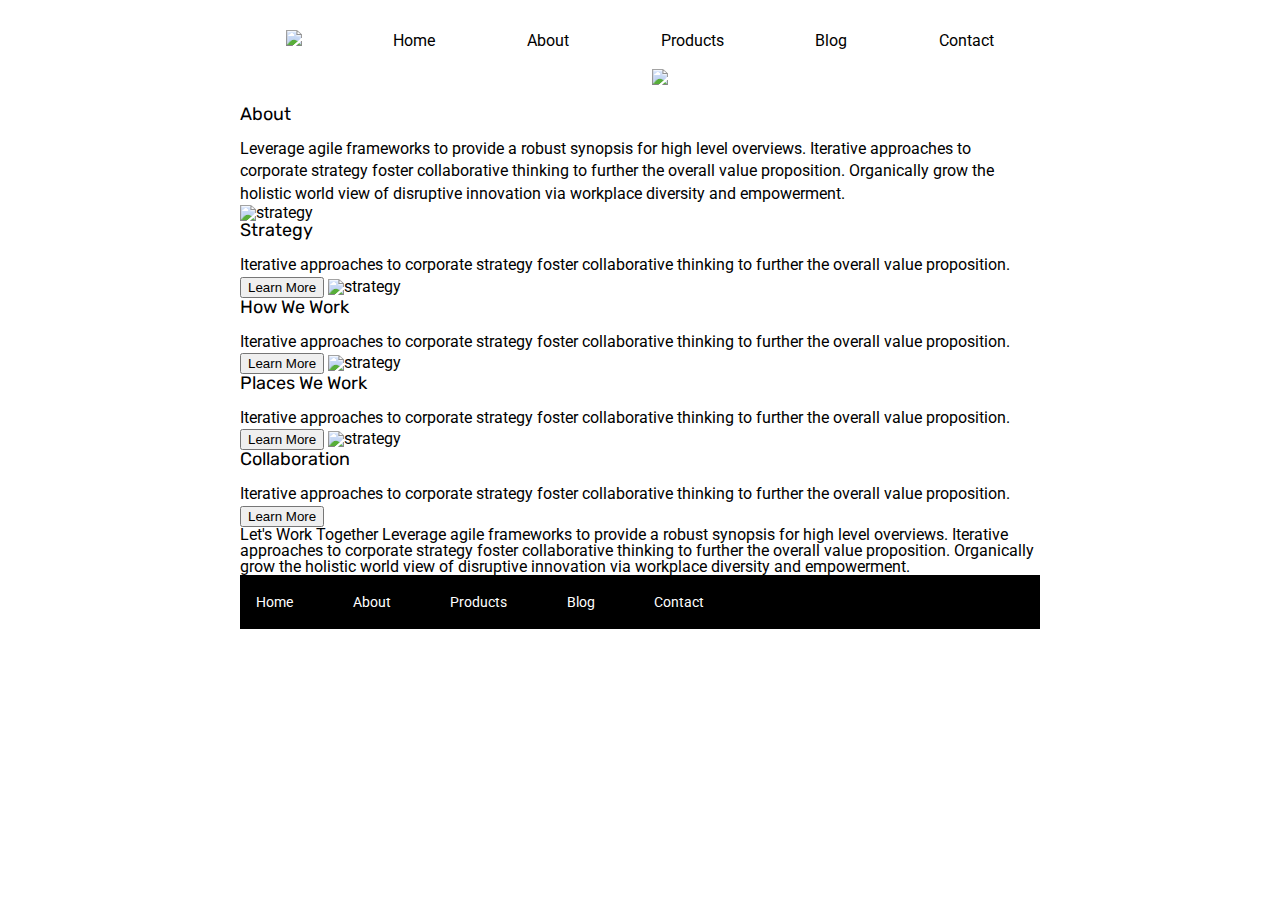
==== about.html @ 00018b68 "fixed html for about page" ====
<!doctype html>

<html lang="en">
<head>
  <meta charset="utf-8">

  <title>Sprint Challenge - About</title>

  <link href="https://fonts.googleapis.com/css?family=Roboto|Rubik" rel="stylesheet">
  <link rel="stylesheet" href="css/index.css">

</head>

<div class= "header">
    <header>
        <nav>
            <img class='logo' src=img/lambda-black.png>
            <a href= 'index.html'>Home</a>
            <a href= 'about.html'>About</a>
            <a href= '#'>Products</a>
            <a href= '#'>Blog</a>
            <a href= '#'>Contact</a>
        </nav>
    </header>
</div>

<div class= 'header-image'>
    <img class='about-header' src=img/jumbo-about.png>
</div>

<body>
    <div class="container about-page">
     
    <h2>About</h2>

    <p>Leverage agile frameworks to provide a robust synopsis for high level overviews. Iterative approaches to corporate strategy foster collaborative thinking to further the overall value proposition. Organically grow the holistic world view of disruptive innovation via workplace diversity and empowerment.</p>

    <div class='container about-tiles'>

      <img src="img/about-plan.png" alt="strategy">
    
      <h3>Strategy</h3>
    
      <p>Iterative approaches to corporate strategy foster collaborative thinking to further the overall value proposition.</p>

      <button>Learn More</button>



      <img src="img/about-working.png" alt="strategy">
    
      <h3>How We Work</h3>
    
      <p>Iterative approaches to corporate strategy foster collaborative thinking to further the overall value proposition.</p>

      <button>Learn More</button>



      <img src="img/about-office.png" alt="strategy">
    
      <h3>Places We Work</h3>

      <p>Iterative approaches to corporate strategy foster collaborative thinking to further the overall value proposition.</p>

      <button>Learn More</button>

      <img src="img/about-meeting.png" alt="strategy">
    
      <h3>Collaboration</h3>
    
      <p>Iterative approaches to corporate strategy foster collaborative thinking to further the overall value proposition.</p>

     <button>Learn More</button>

    </div>

    Let's Work Together

    Leverage agile frameworks to provide a robust synopsis for high level overviews. Iterative approaches to corporate strategy foster collaborative thinking to further the overall value proposition. Organically grow the holistic world view of disruptive innovation via workplace diversity and empowerment.
        
      <footer>
        <nav>
          <a href="index.html">Home</a>
          <a href="#">About</a>
          <a href="#">Products</a>
          <a href="#">Blog</a>
          <a href="#">Contact</a>
        </nav>
      </footer>
    </div><!-- container -->        
</body>
</html>
---- css/index.css ----
/* http://meyerweb.com/eric/tools/css/reset/ 
   v2.0 | 20110126
   License: none (public domain)
*/

html, body, div, span, applet, object, iframe,
h1, h2, h3, h4, h5, h6, p, blockquote, pre,
a, abbr, acronym, address, big, cite, code,
del, dfn, em, img, ins, kbd, q, s, samp,
small, strike, strong, sub, sup, tt, var,
b, u, i, center,
dl, dt, dd, ol, ul, li,
fieldset, form, label, legend,
table, caption, tbody, tfoot, thead, tr, th, td,
article, aside, canvas, details, embed, 
figure, figcaption, footer, header, hgroup, 
menu, nav, output, ruby, section, summary,
time, mark, audio, video {
	margin: 0;
	padding: 0;
	border: 0;
	font-size: 100%;
	font: inherit;
	vertical-align: baseline;
}
/* HTML5 display-role reset for older browsers */
article, aside, details, figcaption, figure, 
footer, header, hgroup, menu, nav, section {
	display: block;
}
body {
	line-height: 1;
}
ol, ul {
	list-style: none;
}
blockquote, q {
	quotes: none;
}
blockquote:before, blockquote:after,
q:before, q:after {
	content: '';
	content: none;
}
table {
	border-collapse: collapse;
	border-spacing: 0;
}

* {
    box-sizing: border-box;
}

html, body {
    height: 100%;
    font-family: 'Roboto', sans-serif;
}

h1, h2, h3, h4, h5 {
    font-size: 18px;
    margin-bottom: 15px;
    font-family: 'Rubik', sans-serif;
}

p {
    line-height: 1.4;
}

.header {
    width: 100%;
    display: flex;
    justify-content: center;
}

header nav{
    margin-top: 30px;
    width: 800px;
    display: flex;
    justify-content: space-around;
    align-items: baseline;
}

header nav a{
    text-decoration: none;
    color: black;
}

.header-image{
    display: flex;
    justify-content: center;
    width: 100%;
    margin: 20px;
}

.container {
    width: 800px;
    margin: 0 auto;
}

.top-content {
    display: flex;
    flex-wrap: wrap;
    justify-content: space-evenly;
    margin-bottom: 20px;
    border-bottom: 1px dashed black;
}

.top-content .text-container {
    width: 48%;
    padding: 0 1%;
    padding-bottom: 20px;  
}

.middle-content {
    margin-bottom: 20px;
    border-bottom: 1px dashed black;
}

.middle-content h2 {
    padding: 0 2%;
    margin-bottom: 0;
}

.middle-content .boxes {
    display: flex;
    flex-wrap: wrap;
    justify-content: space-evenly;
}

.middle-content .boxes .box-1 {
    width: 12.5%;
    height: 100px;
    background: teal;
    margin: 20px 2.5%;
    color: white;
    display: flex;
    align-items: center;
    justify-content: center;
}

.middle-content .boxes .box-2 {
    width: 12.5%;
    height: 100px;
    background: gold;
    margin: 20px 2.5%;
    color: white;
    display: flex;
    align-items: center;
    justify-content: center;
}

.middle-content .boxes .box-3 {
    width: 12.5%;
    height: 100px;
    background: cadetblue;
    margin: 20px 2.5%;
    color: white;
    display: flex;
    align-items: center;
    justify-content: center;
}

.middle-content .boxes .box-4 {
    width: 12.5%;
    height: 100px;
    background: coral;
    margin: 20px 2.5%;
    color: white;
    display: flex;
    align-items: center;
    justify-content: center;
}

.middle-content .boxes .box-5 {
    width: 12.5%;
    height: 100px;
    background: crimson;
    margin: 20px 2.5%;
    color: white;
    display: flex;
    align-items: center;
    justify-content: center;
}

.middle-content .boxes .box-6 {
    width: 12.5%;
    height: 100px;
    background: forestgreen;
    margin: 20px 2.5%;
    color: white;
    display: flex;
    align-items: center;
    justify-content: center;
}

.middle-content .boxes .box-7 {
    width: 12.5%;
    height: 100px;
    background: darkorchid;
    margin: 20px 2.5%;
    color: white;
    display: flex;
    align-items: center;
    justify-content: center;
}

.middle-content .boxes .box-8 {
    width: 12.5%;
    height: 100px;
    background: hotpink;
    margin: 20px 2.5%;
    color: white;
    display: flex;
    align-items: center;
    justify-content: center;
}

.middle-content .boxes .box-9 {
    width: 12.5%;
    height: 100px;
    background: indigo;
    margin: 20px 2.5%;
    color: white;
    display: flex;
    align-items: center;
    justify-content: center;
}

.middle-content .boxes .box-10 {
    width: 12.5%;
    height: 100px;
    background: dodgerblue;
    margin: 20px 2.5%;
    color: white;
    display: flex;
    align-items: center;
    justify-content: center;
}

.bottom-content {
    display: flex;
    margin: 0 2% 20px;
    justify-content: space-around;
}

.bottom-content .text-container {
    padding-right: 4%;
}

.bottom-content .text-container:last-child {
    padding-right: 0;
}

footer {
    width: 100%;
    background: black;
}

footer nav {
    width: 60%;
    display: flex;
    justify-content: space-between;
    align-items: center;
    padding: 20px 2%;
    font-size: 14px;
}

footer nav a {
    color: white;
    text-decoration: none;
}
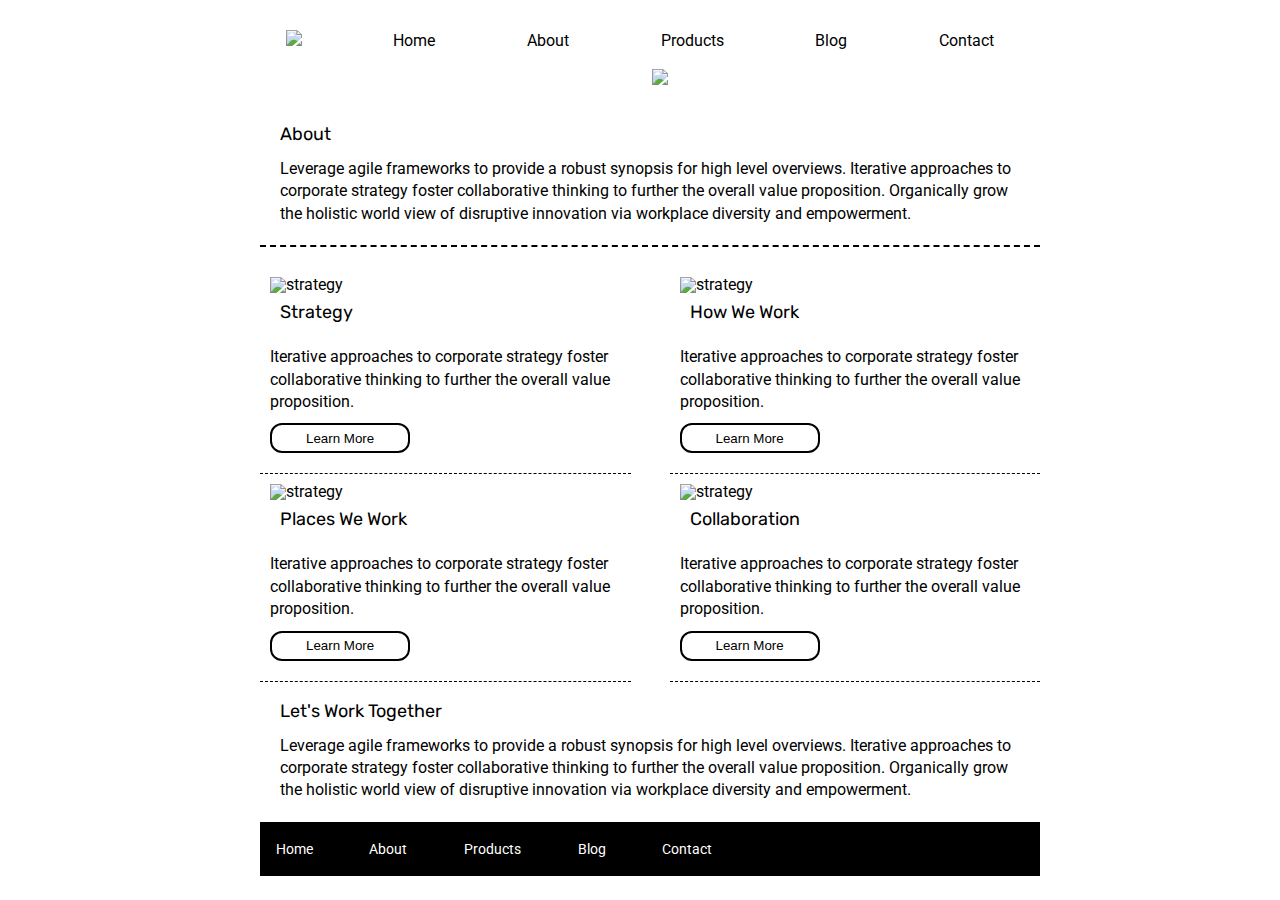
==== commit c641c435: "added about css and adjusted html" ====
--- a/about.html
+++ b/about.html
@@ -30,54 +30,62 @@
 
 <body>
     <div class="container about-page">
+      <div class='about-subheader'>
      
-    <h2>About</h2>
+       <h2>About</h2>
 
-    <p>Leverage agile frameworks to provide a robust synopsis for high level overviews. Iterative approaches to corporate strategy foster collaborative thinking to further the overall value proposition. Organically grow the holistic world view of disruptive innovation via workplace diversity and empowerment.</p>
+        <p>Leverage agile frameworks to provide a robust synopsis for high level overviews. Iterative approaches to corporate strategy foster collaborative thinking to further the overall value proposition. Organically grow the holistic world view of disruptive innovation via workplace diversity and empowerment.</p>
+      </div>
 
-    <div class='container about-tiles'>
+    <div class='container service-section'>
 
-      <img src="img/about-plan.png" alt="strategy">
+      <div class='tiles'>
+        <img src="img/about-plan.png" alt="strategy">
     
-      <h3>Strategy</h3>
+        <h3>Strategy</h3>
     
-      <p>Iterative approaches to corporate strategy foster collaborative thinking to further the overall value proposition.</p>
+        <p>Iterative approaches to corporate strategy foster collaborative thinking to further the overall value proposition.</p>
 
-      <button>Learn More</button>
+        <button>Learn More</button>
+      </div>
 
+      <div class='tiles'>
+        <img src="img/about-working.png" alt="strategy">
+    
+        <h3>How We Work</h3>
+    
+        <p>Iterative approaches to corporate strategy foster collaborative thinking to further the overall value proposition.</p>
 
+        <button>Learn More</button>
+      </div>
 
-      <img src="img/about-working.png" alt="strategy">
+      <div class='tiles'>
+        <img src="img/about-office.png" alt="strategy">
     
-      <h3>How We Work</h3>
+       <h3>Places We Work</h3>
+
+        <p>Iterative approaches to corporate strategy foster collaborative thinking to further the overall value proposition.</p>
+
+        <button>Learn More</button>     
+      </div>
+
+      <div class='tiles'>
+        <img src="img/about-meeting.png" alt="strategy">
     
-      <p>Iterative approaches to corporate strategy foster collaborative thinking to further the overall value proposition.</p>
+       <h3>Collaboration</h3>
+        
+        <p>Iterative approaches to corporate strategy foster collaborative thinking to further the overall value proposition.</p>
 
-      <button>Learn More</button>
-
-
-
-      <img src="img/about-office.png" alt="strategy">
-    
-      <h3>Places We Work</h3>
-
-      <p>Iterative approaches to corporate strategy foster collaborative thinking to further the overall value proposition.</p>
-
-      <button>Learn More</button>
-
-      <img src="img/about-meeting.png" alt="strategy">
-    
-      <h3>Collaboration</h3>
-    
-      <p>Iterative approaches to corporate strategy foster collaborative thinking to further the overall value proposition.</p>
-
-     <button>Learn More</button>
+       <button>Learn More</button>
+     </div>
 
     </div>
 
-    Let's Work Together
+    <div class='about-cta'>
+      <h2>Let's Work Together</h2>
 
-    Leverage agile frameworks to provide a robust synopsis for high level overviews. Iterative approaches to corporate strategy foster collaborative thinking to further the overall value proposition. Organically grow the holistic world view of disruptive innovation via workplace diversity and empowerment.
+      <p>Leverage agile frameworks to provide a robust synopsis for high level overviews. Iterative approaches to corporate strategy foster collaborative thinking to further the overall value proposition. Organically grow the holistic world view of disruptive innovation via workplace diversity and empowerment.</p>
+     </div>
         
       <footer>
         <nav>
--- a/css/index.css
+++ b/css/index.css
@@ -251,6 +251,52 @@
     padding-right: 0;
 }
 
+.about-subheader{
+    padding: 20px;
+    border-bottom: 2px dashed black;
+}
+
+.about-page{
+    width: 800px;
+    display: flex;
+    flex-flow: row wrap;
+    justify-content: flex-start;
+    margin: 0 auto;
+    padding-left: 20px;
+}
+
+.service-section{
+    display: flex;
+    flex-flow: row wrap;
+    justify-content: space-between;
+    margin-top: 20px;
+}
+
+.tiles{
+    width: 47.5%;
+    display: flex;
+    flex-flow: column nowrap;
+    justify-content: space-around;
+    padding: 10px;
+    border-bottom: 1px dashed black;
+}
+
+.tiles h3{
+    padding: 10px;
+}
+
+button{
+    width: 40%;
+    background: white;
+    border: 2px solid black;
+    border-radius: 12px;
+    height: 30px;
+    margin: 10px 0;
+}
+
+.about-cta{
+    padding: 20px;
+}
 footer {
     width: 100%;
     background: black;
